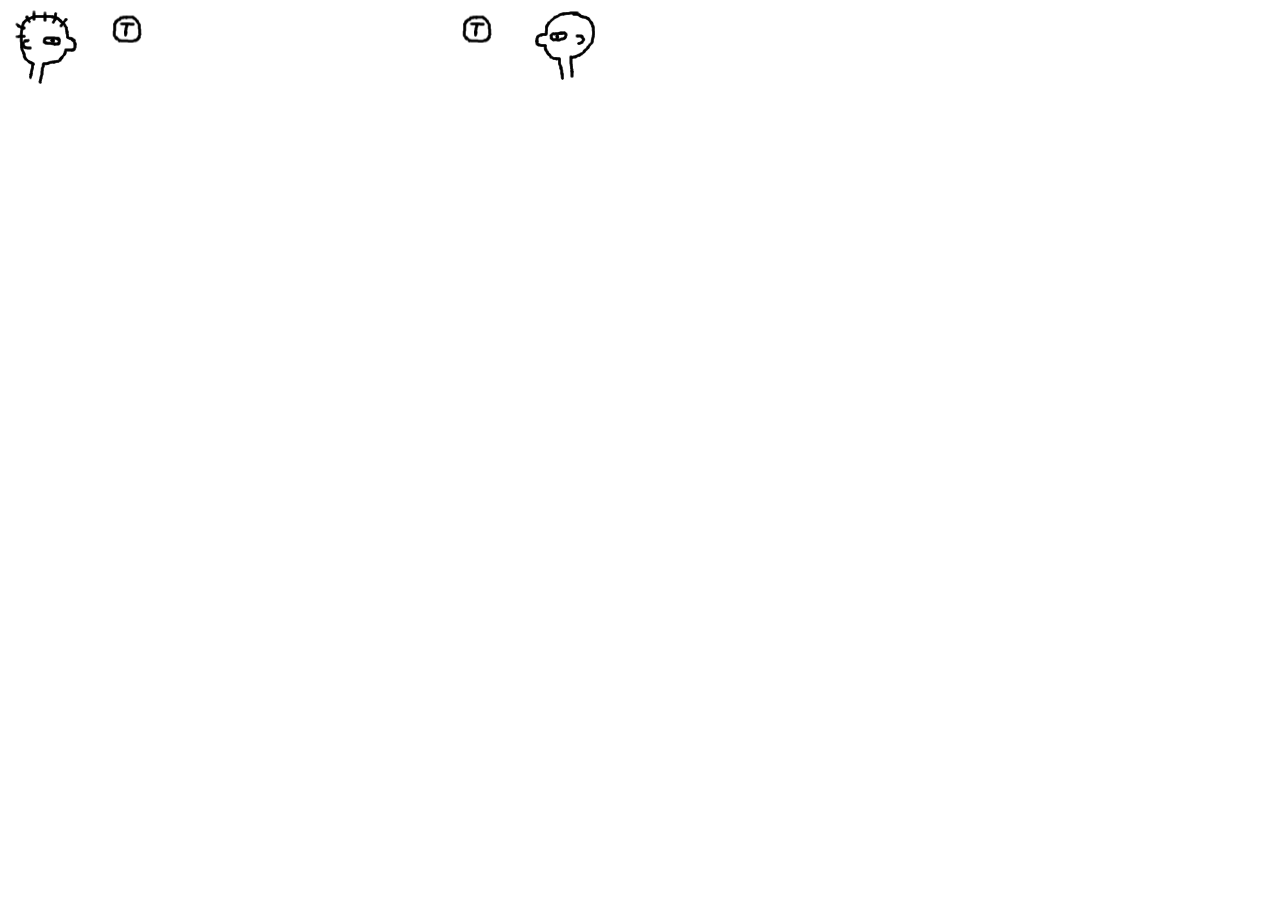
==== first_demo.html @ 331d6d28 "Much better" ====
<!DOCTYPE html>

<html lang="en">
<head>
<meta charset="utf-8">
<title>First demo</title>
</head>

<body>

<script src="main.js"></script>

<script type="text/javascript">
    var alice, bob, aliceCoin, bobCoin;

    function update(){
        ctx.clearRect(0,0,gc.width,gc.height);
        alice.draw(ctx);
        bob.draw(ctx);
        aliceCoin.move();
        bobCoin.move();
        aliceCoin.draw(ctx);
        bobCoin.draw(ctx);
    }

    window.onload = function(){
        gc=document.getElementById('first_demo');
        ctx = gc.getContext('2d');
        loadImages();

        alice = new Person(images.alice, 0, 0, 1);
        bob = new Person(images.bob, gc.width, 0, -1);
        aliceCoin = new Coin(100);
        bobCoin = new Coin(450);

        aliceCoin.onLand = function(){
            choice = Math.random()>0.5 ? "circle" : "triangle";
            setTimeout(function(){alice.say("circle");}, 500);
            setTimeout(function(){aliceCoin.flip();}, 2500);
        }

        bobCoin.onLand = function(){
            choice = Math.random()>0.5 ? "circle" : "triangle";
            setTimeout(function(){bob.say(choice);}, 500);
            setTimeout(function(){bobCoin.flip();}, 2500);
        }

        aliceCoin.flip();
        bobCoin.flip();
        setInterval(function(){requestAnimationFrame(update);}, 33);
    }
</script>

<canvas id=first_demo width=600 height=100></canvas>

</body>
</html>
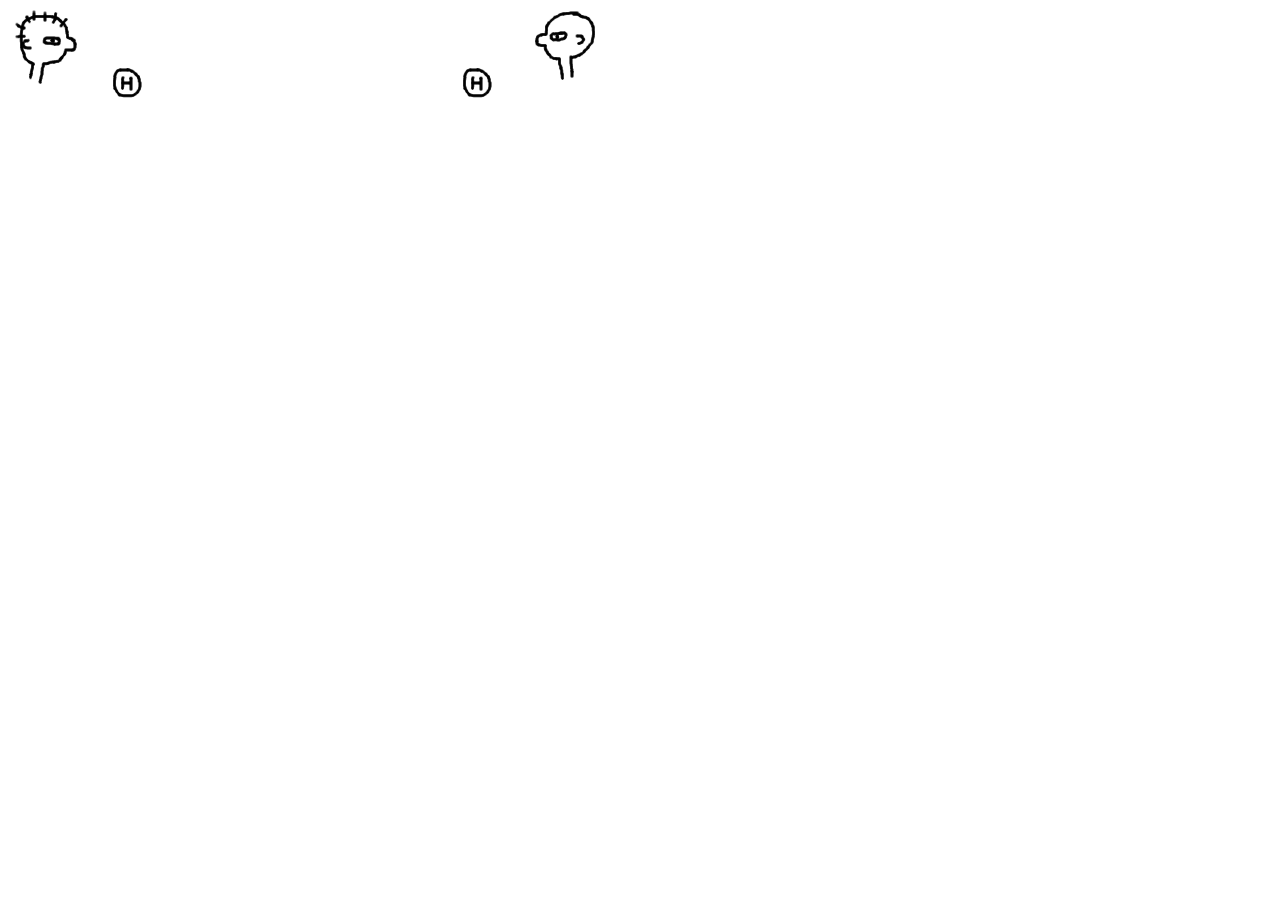
==== commit deb1c02d: "Go fast" ====
--- a/first_demo.html
+++ b/first_demo.html
@@ -4,6 +4,9 @@
 <head>
 <meta charset="utf-8">
 <title>First demo</title>
+<style>
+canvas:hover {cursor:pointer;}
+</style>
 </head>
 
 <body>
@@ -11,22 +14,10 @@
 <script src="main.js"></script>
 
 <script type="text/javascript">
-    var alice, bob, aliceCoin, bobCoin;
 
-    function update(){
-        ctx.clearRect(0,0,gc.width,gc.height);
-        alice.draw(ctx);
-        bob.draw(ctx);
-        aliceCoin.move();
-        bobCoin.move();
-        aliceCoin.draw(ctx);
-        bobCoin.draw(ctx);
-    }
 
     window.onload = function(){
-        gc=document.getElementById('first_demo');
-        ctx = gc.getContext('2d');
-        loadImages();
+        boot();
 
         alice = new Person(images.alice, 0, 0, 1);
         bob = new Person(images.bob, gc.width, 0, -1);
@@ -35,23 +26,27 @@
 
         aliceCoin.onLand = function(){
             choice = Math.random()>0.5 ? "circle" : "triangle";
-            setTimeout(function(){alice.say("circle");}, 500);
-            setTimeout(function(){aliceCoin.flip();}, 2500);
+            setTimeout(function(){alice.say("circle");}, 250);
         }
 
         bobCoin.onLand = function(){
             choice = Math.random()>0.5 ? "circle" : "triangle";
-            setTimeout(function(){bob.say(choice);}, 500);
-            setTimeout(function(){bobCoin.flip();}, 2500);
+            setTimeout(function(){bob.say(choice);}, 250);
         }
 
-        aliceCoin.flip();
-        bobCoin.flip();
-        setInterval(function(){requestAnimationFrame(update);}, 33);
+        gc.onclick = function(){
+            alice.say(undefined);
+            bob.say(undefined);
+            aliceCoin.flip();
+            bobCoin.flip();
+        }
+
+        setInterval(update, 15);
     }
+
 </script>
 
-<canvas id=first_demo width=600 height=100></canvas>
+<canvas id=canvas width=600 height=100></canvas>
 
 </body>
 </html>
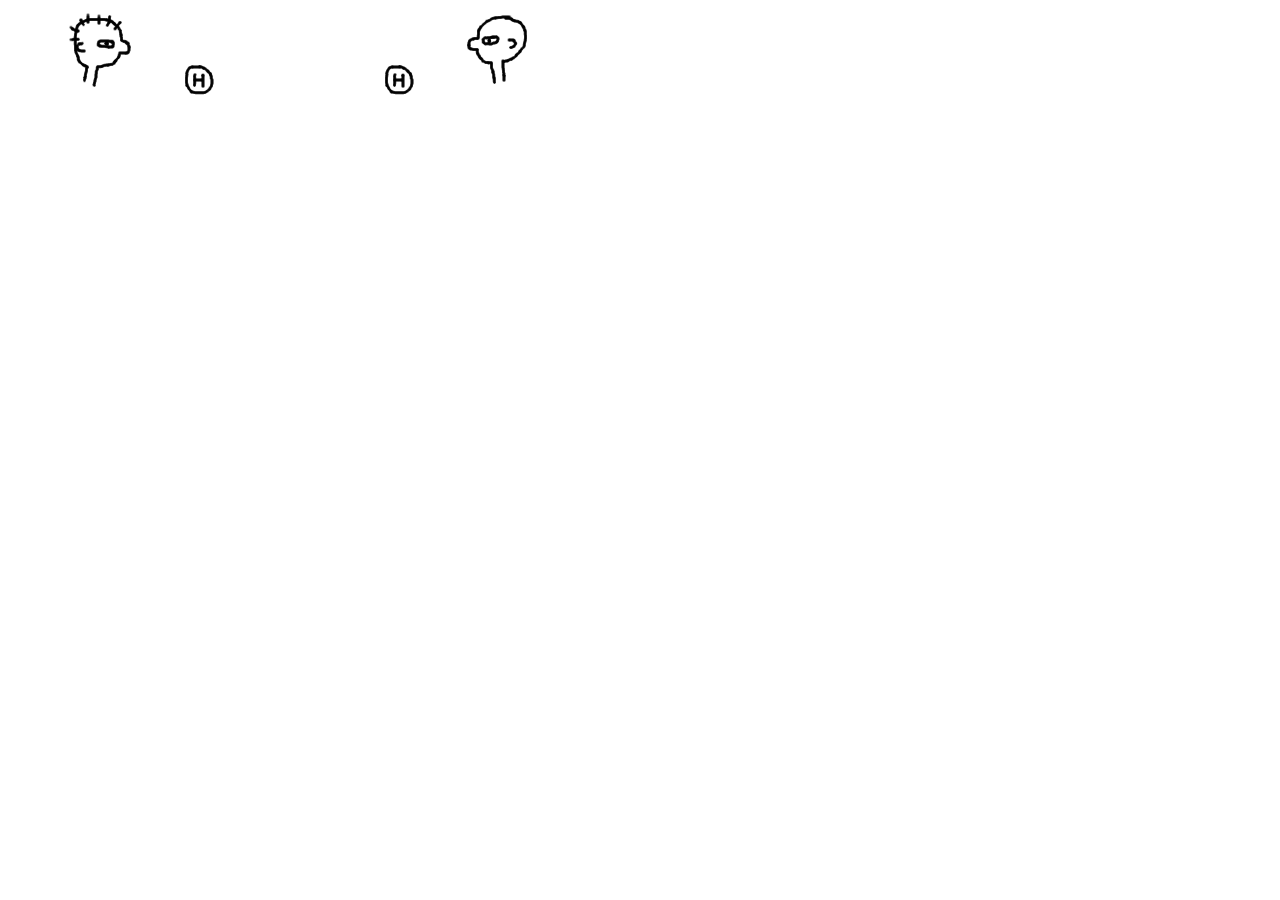
==== commit b8547d0a: "All demos work, text does not yet match up with demos" ====
--- a/first_demo.html
+++ b/first_demo.html
@@ -4,49 +4,48 @@
 <head>
 <meta charset="utf-8">
 <title>First demo</title>
-<style>
-canvas:hover {cursor:pointer;}
-</style>
+<link rel="stylesheet" href="css/css.css">
 </head>
 
 <body>
 
-<script src="main.js"></script>
+<script src="js/jquery.js"></script>
+<script src="js/new.js"></script>
 
 <script type="text/javascript">
 
+window.onload = function(){
 
-    window.onload = function(){
-        boot();
+    alice = new Person("alice", "img/alice.png", 100, 50, 1);
+    bob = new Person("bob", "img/bob.png", 500, 50, -1);
+    alice_coin = new Coin("alice_coin", 200, 80);
+    bob_coin = new Coin("bob_coin", 400, 80);
 
-        alice = new Person(images.alice, 0, 0, 1);
-        bob = new Person(images.bob, gc.width, 0, -1);
-        aliceCoin = new Coin(100);
-        bobCoin = new Coin(450);
+    $("#content").click(function(){
+        if (locked){return;}
+        locked=true;
+        alice.reset();
+        bob.reset();
+        alice_coin.flip();
+        bob_coin.flip();
+    });
 
-        aliceCoin.onLand = function(){
-            choice = Math.random()>0.5 ? "circle" : "triangle";
-            setTimeout(function(){alice.say("circle");}, 250);
-        }
+    alice_coin.onLand = function(){
+        var choice = Math.random()>0.5 ? "circle" : "triangle";
+        setTimeout(function(){alice.say(choice, false);}, 250);
+    }
 
-        bobCoin.onLand = function(){
-            choice = Math.random()>0.5 ? "circle" : "triangle";
-            setTimeout(function(){bob.say(choice);}, 250);
-        }
+    bob_coin.onLand = function(){
+        var choice = Math.random()>0.5 ? "circle" : "triangle";
+        setTimeout(function(){bob.say(choice, false);}, 250);
+    }
 
-        gc.onclick = function(){
-            alice.say(undefined);
-            bob.say(undefined);
-            aliceCoin.flip();
-            bobCoin.flip();
-        }
-
-        setInterval(update, 15);
-    }
+    alice.afterSay = function(){locked=false;}
+}
 
 </script>
 
-<canvas id=canvas width=600 height=100></canvas>
+<div id="content" style="width:600px; height:100px;"> </div>
 
 </body>
 </html>
--- a/css/css.css
+++ b/css/css.css
@@ -0,0 +1,20 @@
+body {font-family: Helvetica, "Nimbus Sans L", "Liberation Sans", Arial, sans-serif; text-align:justify;}
+#maintext { max-width:600px; min-width:600px; margin:auto; padding-top:1em;}
+
+.demo {height:5em; margin: 0em 0em; text-align:center;}
+.demo div {display:inline-block}
+
+iframe {overflow:hidden;border: 0px solid #ffffff; padding: 1em 0em}
+
+.caption {color:gray; font-size:10pt; text-align: center;}
+
+li { margin:.5em}
+
+#winlose {text-align:center;}
+
+#content:hover {cursor:pointer;}
+
+img {position:absolute;}
+
+hr { margin:2em auto; width:50%; height:1px; background: #fff }
+
